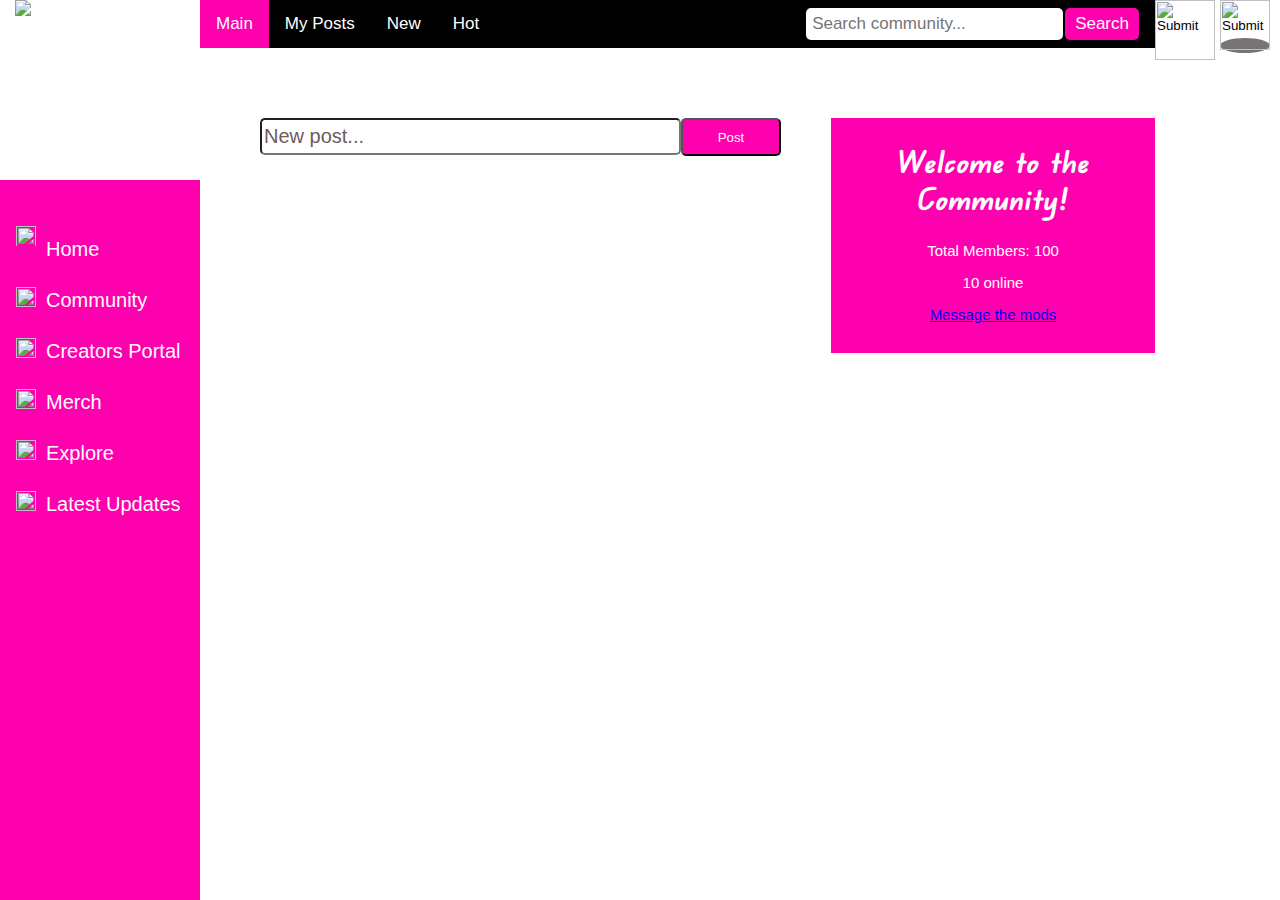
==== community.html @ e137e0f4 "prgoress day 6 updated" ====
<!DOCTYPE html>
<html>
  <head>
    <meta charset="utf-8" />
    <meta name="viewport" content="width=device-width" />
    <title>IDasg1-communityPage</title>
    <link rel='stylesheet'type = "text/css" href = "style.css">
    <link rel='stylesheet'type = "text/css" href = "menu.css">
    <link rel='stylesheet'type = "text/css" href = "forum.css">
    <link href='https://fonts.googleapis.com/css?family=Edu QLD Beginner' rel='stylesheet'>
    <img id="logo" src="https://vignette.wikia.nocookie.net/logopedia/images/5/5d/Miku_logo_alt.png/revision/latest?cb=20180719220731">
</head>
  <body>
      <div class="dropdown">
        <input type="image" src="https://th.bing.com/th/id/R.8e2c571ff125b3531705198a15d3103c?rik=gzhbzBpXBa%2bxMA&riu=http%3a%2f%2fpluspng.com%2fimg-png%2fuser-png-icon-big-image-png-2240.png&ehk=VeWsrun%2fvDy5QDv2Z6Xm8XnIMXyeaz2fhR3AgxlvxAc%3d&risl=&pid=ImgRaw&r=0" onclick="userFunction()" class="dropbtn">
        <div id="userDropdown" class="dropdown-content">
          <a href="#profile">My Profile</a>
          <a href="#settings">Settings</a>
          <a href="#logout">Log Out</a>
          <a href="#signup">Sign Up</a>
        </div>
      </div>
      <script>
        /* When the user clicks on the button, 
        toggle between hiding and showing the dropdown content */
        function userFunction() {
          document.getElementById("userDropdown").classList.toggle("show");
        }
        
        // Close the dropdown if the user clicks outside of it
        window.onclick = function(event) {
          if (!event.target.matches('.dropbtn')) {
            var dropdowns = document.getElementsByClassName("dropdown-content");
            var i;
            for (i = 0; i < dropdowns.length; i++) {
              var openDropdown = dropdowns[i];
              if (openDropdown.classList.contains('show')) {
                openDropdown.classList.remove('show');
              }
            }
          }
        }
    </script> 
    <div class="dropdown">
        <input type="image" src="https://cdn1.iconfinder.com/data/icons/organise/512/notification-512.png" onclick="notiFunction()" class="noti-dropbtn">
        <div id="notiDropdown" class="dropdown-content-noti">
            <a href="#notif-all">Show All</a>
            <a href="#following">Following</a>
            <a href="#bookmarked">Bookmarks</a>
            <a href="#community">Community</a>
            <a href="#notif-settings">Settings</a>
          </div>
    </div>
    <script>
        function notiFunction() {
          document.getElementById("notiDropdown").classList.toggle("show");
        }
        
        window.onclick = function(event) {
          if (!event.target.matches('.noti-dropbtn')) {
            var dropdowns = document.getElementsByClassName("dropdown-content-noti");
            var i;
            for (i = 0; i < dropdowns.length; i++) {
              var openDropdown = dropdowns[i];
              if (openDropdown.classList.contains('show')) {
                openDropdown.classList.remove('show');
              }
            }
          }
        }
    </script> 
    
    <div class="topnav">
        <a class="active" href="#main">Main</a>
        <a href="#my-posts">My Posts</a>
        <a href="#new">New</a>
        <a href="#hot-posts">Hot</a>
        <div class="search-container">
          <form action="/action_page.php">
            <input type="text" placeholder="Search community..." name="search">
            <button type="submit">Search</button>
          </form>
        </div>
      </div>      
        
    <section class="container">
        <div class="sidebar">
            <a href="index.html"><img id="home-icon-community" src="https://www.pngfind.com/pngs/b/589-5898244_white-house-logo-png.png">Home</a>
            <a href="#community"><img id="community-icon" src="https://www.pngfind.com/pngs/b/192-1925445_communication-icon-png.png">Community</a>
            <a href="#creators"><img id="creators-icon" src="https://www.pngfind.com/pngs/b/383-3839735_concert-icon-png.png">Creators Portal</a>
            <a href ="#merch" onclick="window.location.href='https://www.hottopic.com/pop-culture/shop-by-license/hatsune-miku/';"><img id="merch-icon" src="https://www.pngaaa.com/api-download/47059">Merch</a>
            <a href="#explore"><img id="explore-icon" src="https://www.pngfind.com/pngs/b/615-6155191_white-magnifying-glass-icon-png.png">Explore</a>
            <a href ="#news" onclick="window.location.href='https://twitter.com/cfm_miku_en';"><img id="updates-icon" src="https://www.pngfind.com/pngs/b/29-295910_exclamation-point-png.png">Latest Updates</a>
        </div>
        <div>
            <div class="box">
                <input type="text" class="new-post" name="mypost" value="New post...">
                <input type="submit" class="submit-button" value="Post">
            </div>        
        </div>
        <div class="forum-container">
            <h2 id="community-header">Welcome to the Community!</h2>
            <p>Total Members: 100</p>
            <p>10 online</p>
            <a href="#mods">Message the mods</a>
        </div>
    </section>
  </body>
</html>
---- style.css ----
body {
    font-family: Arial, Helvetica, sans-serif;
    background-image: url('https://i.pinimg.com/originals/d3/ae/3e/d3ae3e84bb6e1c79bda04463f0dff387.jpg');
    background-repeat: no-repeat;
    background-attachment: fixed;  
    background-size: cover;
  }

  
#header {
    font-family: 'Edu QLD Beginner';
    display: block;
    margin-left: 240px;
    font-size: 35px;
    color:rgb(255, 0, 174);
    font-weight: bolder;
  }

  #featured {
    font-family: 'Edu QLD Beginner';
    color: white;
    display: inline-block;
    margin-top: 80px;
    margin-left: 80px;
  }

.about {
  display: inline-block;
  color: white;
  margin-top: 0px;
  margin-left: 30px;
  font-size: 15px;
}

  #logo {
    display: inline; 
    position:fixed;
    margin: 15px; 
    margin-top: 0px;
    height: 60px;
    float: left;
    width: auto; 
  }

  
  #main-img {
    width: 700px;
    height: 350px;
    margin-left: 220px;
    margin-right: 5px;
    margin-top: 5px;
  }

  #community-image {
    display: inline;
    width: 200px;
    height: 300px;
    margin-left: 220px;
    margin-top: 20px;
  }

  #updates-image {
    display: inline;
    width: 200px;
    height: 300px;
    margin-left: 30px;
    margin-top: 20px;
  }

  #merch-image {
    display: inline;
    width: 210px;
    height: 300px;
    margin-left: 30px;
    margin-top: 20px;
  }

  #miku-chibi {
      display: inline;
      width: 300px;
      height: 250px;
      margin-left: 30px;
      margin-top: 40px;

  }

  .community-join {
    margin-left: 240px;
    margin-top: 0px;
    color: white;
    font-family: 'Edu QLD Beginner';
    font-size: 20px;
    font-weight:bold;
    text-decoration: underline;
  }

  .updates {
    margin-left: 85px;
    margin-top: 0px;
    color: white;
    font-family: 'Edu QLD Beginner';
    font-size: 20px;
    font-weight:bold;
    text-decoration: underline;
  }

  .merch-store {
    margin-left: 100px;
    margin-top: 0px;
    color: white;
    font-family: 'Edu QLD Beginner';
    font-size: 20px;
    font-weight:bold;
    text-decoration: underline;
  }

  .chibi-text {
    margin-left: 60px;
    margin-top: 0px;
    color: white;
    font-family: 'Edu QLD Beginner';
    font-size: 20px;
    font-weight:bold;
  }
  
.img-button {
  background-color: none;
}

  .button {
    background-color: rgb(255, 0, 174);
    border-radius: 10px;
    border: none;
    color: white;
    padding: 20px 0px;
    text-align: center;
    text-decoration: none;
    display: inline-block;
    margin-left: 30px;
    font-size: 16px;
    width: 100%;
  }

  .search-container {
    float: none;
  }

  .search-container input[type=text] {
    background-color: rgb(37, 34, 43);
    color: white;
    padding: 5px;
    padding-right: 300px;
    margin-top: 5px;
    margin-left: 255px;
    margin-bottom: 5px;
    font-size: 17px;
    border: 1px solid #ccc;
  }

  .search-container button {
    float: none;
    padding: 7.5px;
    margin-top: 5px;
    margin-right: 16px;
    background: rgb(255, 0, 174);
    color: white;
    font-size: 15px;
    border: none;
    cursor: pointer;
    border-radius: 5px;
  }
  
  .container {
    display: flex;
    justify-content: flex-start;
  }

  .box{
    display: flex;
    flex-direction: row;
    align-items: flex-start;
    flex-basis: 47%;
    }
  
  .split {
    flex-basis: 47%;
  }

  .dropbtn {
    background-color: rgb(120, 116, 116);
    display: inline;
    padding: 0px;
    border: none;
    border-radius: 50%;
    height: 50px;
    width: 50px;
    margin-right: 10px;
    margin-top: 5px;
    cursor: pointer;
  }

  .noti-dropbtn {
    display: inline;
    padding: 0px;
    border: none;
    height: 60px;
    width: 60px;
    margin-right: 5px;
    margin-top: none;
    cursor: pointer;
  }
  
  .dropbtn:hover, .dropbtn:focus {
    background-color: #a69696;
  }
  
  .dropdown {
    float: right;
    position: relative;
    display: inline;
  }

  
  .dropdown-content {
    display: none;
    position:absolute;
    background-color: #f1f1f1;
    min-width: 160px;
    overflow: auto;
    box-shadow: 0px 8px 16px 0px rgba(0,0,0,0.2);
    right: 0;
    z-index: 1;
  }

  .dropdown-content-noti {
    display: none;
    position:absolute;
    background-color: #f1f1f1;
    min-width: 160px;
    overflow: auto;
    box-shadow: 0px 8px 16px 0px rgba(0,0,0,0.2);
    right: 0;
    z-index: 1;
  }

  .dropdown-content-noti a {
    color: black;
    padding: 12px 16px;
    text-decoration: none;
    display: block;
  }
  
  .dropdown-content a {
    color: black;
    padding: 12px 16px;
    text-decoration: none;
    display: block;
  }
  
  .dropdown a:hover {background-color: #ddd;}
  
  .show {display: block;}

  
  @media screen and (max-width: 375px) {
    .container {
      flex-direction: column;
    }
    .search-container {
      float: none;
    }
    .search-container input[type=text], .search-container button {
      float: none;
      display: block;
      text-align: left;
      width: 100%;
      margin: 0;
      padding: 14px;
    }
    .search-container input[type=text] {
      border: 1px solid #ccc;  
    }
    .search-container button {
      float: none;
      display: block;
      text-align: left;
      width: 100%;
      margin: 0;
      padding: 14px;
    }
  }
---- menu.css ----
#home-icon {
    width: 20px;
    height: 20px;
    margin-right: 10px;
    padding-top: 10px;
    position:relative;
}

#home-icon-community {
    width: 20px;
    height: 30px;
    margin-right: 10px;
    padding-top: 10px;
    position:relative;
}

#community-icon {
    width: 20px;
    height: 20px;
    margin-right: 10px;
    position: relative;
}

#creators-icon {
    width: 20px;
    height: 20px;
    margin-right: 10px;
    position:relative;
}

#merch-icon {
    width: 20px;
    height: 20px;
    margin-right: 10px;
    position:relative;
}

#explore-icon {
    width: 20px;
    height: 20px;
    margin-right: 10px;
    position: relative;
}

#updates-icon {
    width: 20px;
    height: 20px;
    margin-right: 10px;
    position: relative;
}


.sidebar {
    height: 100%;
    width: 200px;
    position: fixed;
    z-index: 1;
    top: 20%;
    left: 0;
    background-color: rgb(255, 0, 174);
    overflow-x: hidden;
    padding-top: 16px;
    flex-basis: 47%;
  }
  
  .sidebar a {
    padding: 20px 8px 6px 16px;
    text-decoration: none;
    font-size: 20px;
    color: #ffffff;
    display: block;
  }
  
  .sidebar a:hover {
    color: #211c21;
  }
  
  .main {
    margin-left: 200px; /* Same as the width of the sidenav */
    padding: 0px 10px;
  }
  
  @media screen and (max-height: 450px) {
    .sidebar {padding-top: 15px;}
    .sidebar a {font-size: 18px;}
  }
---- forum.css ----
.new-post {
    display: inline;
    margin-left: 260px;
    margin-top: 70px;
    border-radius: 5px;
    padding-right: 150px;
    padding-top: 5px;
    padding-bottom: 5px;
    font-size: 20px;
    color: rgb(110, 92, 92);
}

#community-header {
    font-family: 'Edu QLD Beginner';
    font-size: 30px;
    color:white;
    font-weight: bolder;
  }

.forum-container {
    display: inline;
    color: white;
    background-color: rgb(255, 0, 174);
    margin-left: 50px;
    margin-top: 70px;
    padding-left: 10px;
    padding-right: 10px;
    padding-bottom: 30px;
    text-align:center;
    font-size: 15px;
}

.submit-button {
    display: inline;
    height:38px;
    width: 100px;
    margin-top: 70px;
    background-color: rgb(255, 0, 174);
    color: white;
    border-radius: 5px;
}

* {box-sizing: border-box;}

body {
  margin: 0;
  font-family: Arial, Helvetica, sans-serif;
}

.topnav {
  overflow: hidden;
  background-color: black;
  margin-left: 200px;
}

.topnav a {
  float: left;
  display: block;
  color: white;
  text-align: center;
  padding: 14px 16px;
  text-decoration: none;
  font-size: 17px;
}

.topnav a:hover {
  background-color: #ddd;
  color: black;
}

.topnav a.active {
  background-color: rgb(255, 0, 174);
  color: white;
}

.topnav .search-container {
  float: right;
}

.topnav input[type=text] {
  padding: 6px;
  padding-right:30px;
  background-color: white;
  color: black;
  margin-top: 8px;
  font-size: 17px;
  border: none;
  border-radius:5px;
}

.topnav .search-container button {
  float: right;
  padding: 6px 10px;
  margin-top: 8px;
  margin-right: 16px;
  margin-left: 2px;
  background: rgb(255, 0, 174);
  font-size: 17px;
  border: none;
  cursor: pointer;
}

.topnav .search-container button:hover {
  background: #ccc;
}

@media screen and (max-width: 600px) {
  .topnav .search-container {
    float: none;
  }
  .topnav a, .topnav input[type=text], .topnav .search-container button {
    float: none;
    display: block;
    text-align: left;
    width: 100%;
    margin: 0;
    padding: 14px;
  }
  .topnav input[type=text] {
    border: 1px solid #ccc;  
  }
}
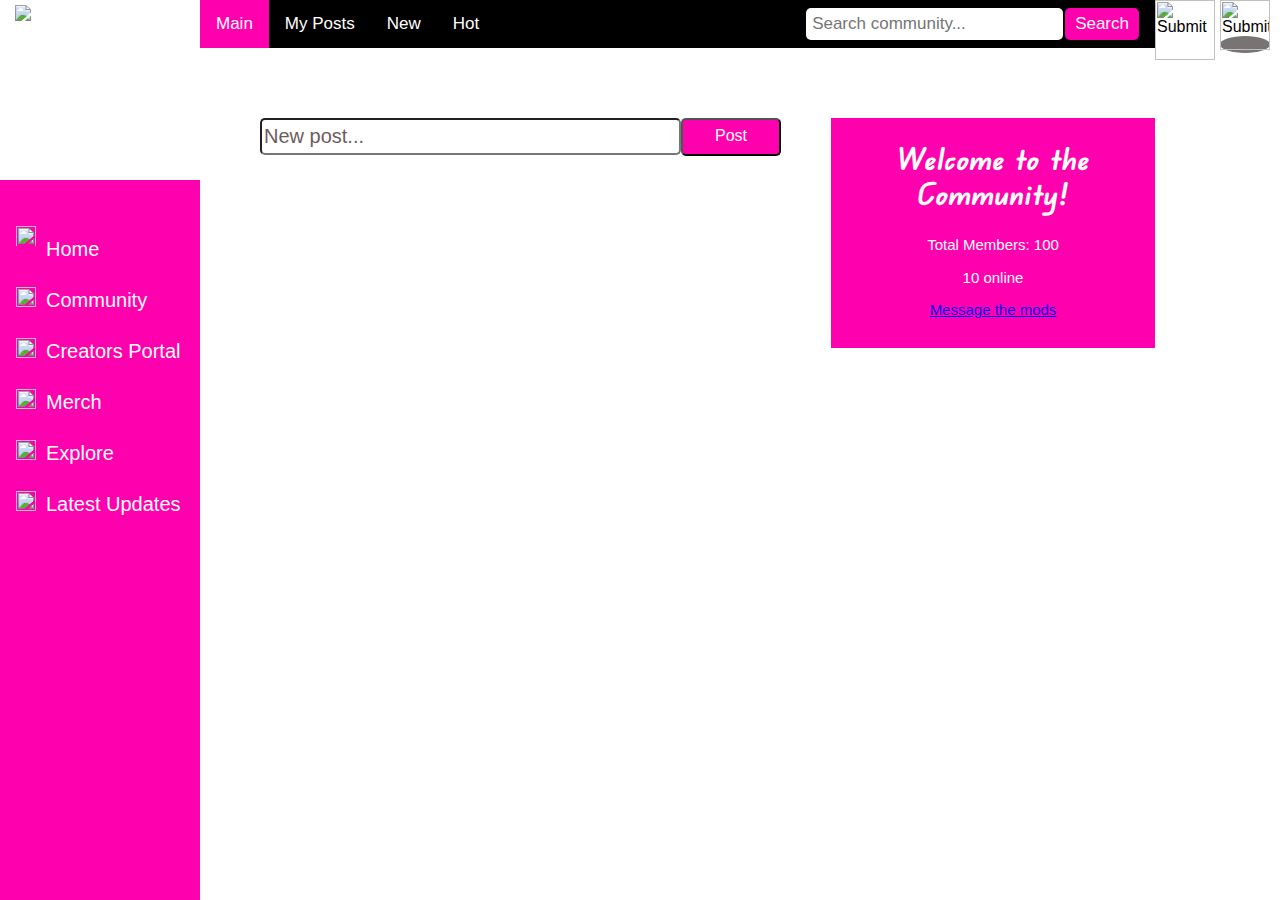
==== commit 6c7b93e5: "updated day 7" ====
--- a/community.html
+++ b/community.html
@@ -2,8 +2,9 @@
 <html>
   <head>
     <meta charset="utf-8" />
-    <meta name="viewport" content="width=device-width" />
+    <meta name="viewport" content="width=device-width, initial-scale=1.0" />
     <title>IDasg1-communityPage</title>
+    <link rel='stylesheet'type = "text/css" href = "normalize.css">
     <link rel='stylesheet'type = "text/css" href = "style.css">
     <link rel='stylesheet'type = "text/css" href = "menu.css">
     <link rel='stylesheet'type = "text/css" href = "forum.css">
@@ -17,7 +18,7 @@
           <a href="#profile">My Profile</a>
           <a href="#settings">Settings</a>
           <a href="#logout">Log Out</a>
-          <a href="#signup">Sign Up</a>
+          <a href="sign-up-form.html">Sign Up</a>
         </div>
       </div>
       <script>
--- a/style.css
+++ b/style.css
@@ -33,15 +33,16 @@
   font-size: 15px;
 }
 
-  #logo {
-    display: inline; 
-    position:fixed;
-    margin: 15px; 
-    margin-top: 0px;
-    height: 60px;
-    float: left;
-    width: auto; 
-  }
+#logo {
+  display: inline; 
+  position:fixed;
+  margin: 15px; 
+  margin-top: 5px;
+  height: 60px;
+  float: left;
+  width: auto; 
+  max-width:100%
+}
 
   
   #main-img {
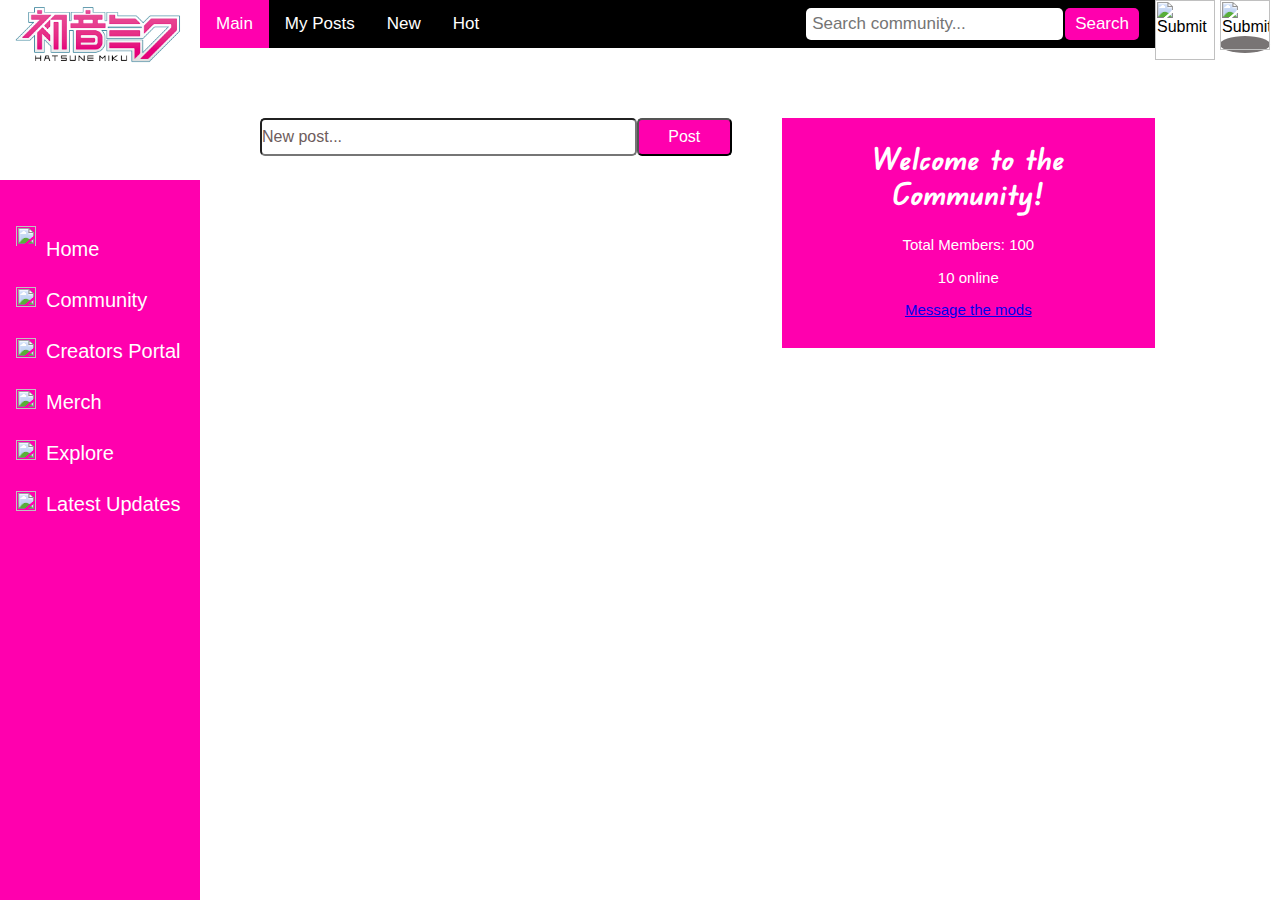
==== commit 62f84e8e: "added images folder" ====
--- a/community.html
+++ b/community.html
@@ -9,7 +9,7 @@
     <link rel='stylesheet'type = "text/css" href = "menu.css">
     <link rel='stylesheet'type = "text/css" href = "forum.css">
     <link href='https://fonts.googleapis.com/css?family=Edu QLD Beginner' rel='stylesheet'>
-    <img id="logo" src="https://vignette.wikia.nocookie.net/logopedia/images/5/5d/Miku_logo_alt.png/revision/latest?cb=20180719220731">
+    <img id="logo" src="images/Miku-logo.png">
 </head>
   <body>
       <div class="dropdown">
@@ -76,7 +76,7 @@
         <a href="#my-posts">My Posts</a>
         <a href="#new">New</a>
         <a href="#hot-posts">Hot</a>
-        <div class="search-container">
+        <div class="forum-search-container">
           <form action="/action_page.php">
             <input type="text" placeholder="Search community..." name="search">
             <button type="submit">Search</button>
--- a/style.css
+++ b/style.css
@@ -41,53 +41,48 @@
   height: 60px;
   float: left;
   width: auto; 
-  max-width:100%
 }
 
   
   #main-img {
-    width: 700px;
-    height: 350px;
-    margin-left: 220px;
+    display: inline;
+    width: auto;
+    margin-left: 230px;
     margin-right: 5px;
     margin-top: 5px;
   }
 
   #community-image {
     display: inline;
-    width: 200px;
-    height: 300px;
-    margin-left: 220px;
+    width: auto;
+    margin-left: 230px;
     margin-top: 20px;
   }
 
   #updates-image {
     display: inline;
-    width: 200px;
-    height: 300px;
+    width: auto;
     margin-left: 30px;
     margin-top: 20px;
   }
 
   #merch-image {
     display: inline;
-    width: 210px;
-    height: 300px;
+    width: auto;
     margin-left: 30px;
     margin-top: 20px;
   }
 
   #miku-chibi {
       display: inline;
-      width: 300px;
-      height: 250px;
-      margin-left: 30px;
-      margin-top: 40px;
+      width: auto;
+      margin-left: 20px;
+      margin-top: 30px;
 
   }
 
   .community-join {
-    margin-left: 240px;
+    margin-left: 250px;
     margin-top: 0px;
     color: white;
     font-family: 'Edu QLD Beginner';
@@ -107,7 +102,7 @@
   }
 
   .merch-store {
-    margin-left: 100px;
+    margin-left: 85px;
     margin-top: 0px;
     color: white;
     font-family: 'Edu QLD Beginner';
@@ -141,6 +136,7 @@
     margin-left: 30px;
     font-size: 16px;
     width: 100%;
+    cursor: pointer;
   }
 
   .search-container {
@@ -151,8 +147,8 @@
     background-color: rgb(37, 34, 43);
     color: white;
     padding: 5px;
-    padding-right: 300px;
-    margin-top: 5px;
+    width: 45%;
+    margin-top: 10px;
     margin-left: 255px;
     margin-bottom: 5px;
     font-size: 17px;
@@ -163,13 +159,14 @@
     float: none;
     padding: 7.5px;
     margin-top: 5px;
-    margin-right: 16px;
+    width: 7%;
     background: rgb(255, 0, 174);
     color: white;
     font-size: 15px;
     border: none;
     cursor: pointer;
     border-radius: 5px;
+
   }
   
   .container {
@@ -268,6 +265,11 @@
     .container {
       flex-direction: column;
     }
+
+    .box {
+      flex-direction: column;
+    }
+
     .search-container {
       float: none;
     }
--- a/forum.css
+++ b/forum.css
@@ -4,10 +4,8 @@
     margin-left: 260px;
     margin-top: 70px;
     border-radius: 5px;
-    padding-right: 150px;
-    padding-top: 5px;
-    padding-bottom: 5px;
-    font-size: 20px;
+    padding: 8px 200px 8px 0px;
+    width: 100%;
     color: rgb(110, 92, 92);
 }
 
@@ -33,12 +31,14 @@
 
 .submit-button {
     display: inline;
-    height:38px;
-    width: 100px;
+    padding: 8px 15px 8px 15px;
+    width: 30%;
     margin-top: 70px;
     background-color: rgb(255, 0, 174);
     color: white;
     border-radius: 5px;
+    text-align:center;
+    cursor: pointer;
 }
 
 * {box-sizing: border-box;}
@@ -74,7 +74,7 @@
   color: white;
 }
 
-.topnav .search-container {
+.topnav .forum-search-container {
   float: right;
 }
 
@@ -89,7 +89,7 @@
   border-radius:5px;
 }
 
-.topnav .search-container button {
+.topnav .forum-search-container button {
   float: right;
   padding: 6px 10px;
   margin-top: 8px;
@@ -97,19 +97,21 @@
   margin-left: 2px;
   background: rgb(255, 0, 174);
   font-size: 17px;
+  border-radius: 5px;
+  color:white;
   border: none;
   cursor: pointer;
 }
 
-.topnav .search-container button:hover {
+.topnav .forum-search-container button:hover {
   background: #ccc;
 }
 
 @media screen and (max-width: 600px) {
-  .topnav .search-container {
+  .topnav .forum-search-container {
     float: none;
   }
-  .topnav a, .topnav input[type=text], .topnav .search-container button {
+  .topnav a, .topnav input[type=text], .topnav .forum-search-container button {
     float: none;
     display: block;
     text-align: left;
